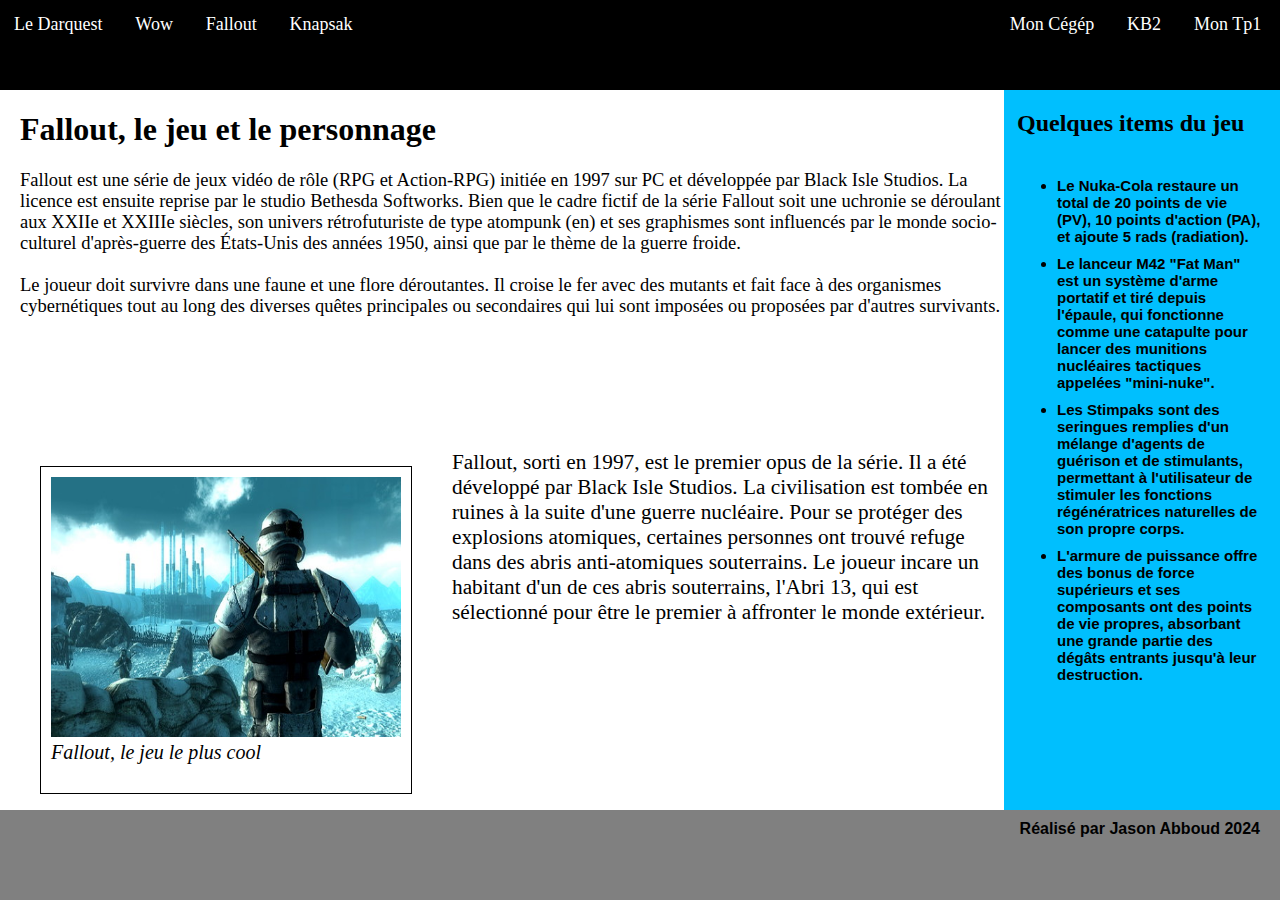
==== index.html @ 40242818 "asds" ====
<!DOCTYPE html>
<html lang="fr">

<head>
    <meta charset="UTF-8">
    <meta name="viewport" content="width=device-width, initial-scale=1.0">
    <link rel="stylesheet" href="css/styles.css">
    <title>Fallout</title>
</head>

<body>
    <div id="grid">
        <header>
            <nav>
                <a class="item" href="http://167.114.152.54/~darquest1/prod/" target="_blank">Le Darquest</a>
                <a class="item" href="wow.html" target="_self">Wow</a>
                <a class="item" href="index.html" target="_self">Fallout</a>
                <a id="item4" href="http://167.114.152.54/~knapsak3/" target="_blank">Knapsak</a>
                <a class="item" href="https://clg.qc.ca" target="_blank">Mon Cégép</a>
                <a class="item" href="kb2.html" target="_self">KB2</a>
                <a class="item" href="https://jasonabboud.github.io/TP1/" target="_blank">Mon Tp1</a>
            </nav>
        </header>
        <main>
            <h1> Fallout, le jeu et le personnage</h1>
            <p id="MainText">
                Fallout est une série de jeux vidéo de rôle (RPG et Action-RPG) initiée en 1997 sur PC et développée par
                Black Isle Studios. La licence est ensuite reprise
                par le studio Bethesda Softworks. Bien que le cadre fictif de la série Fallout soit une uchronie se
                déroulant aux XXIIe et XXIIIe siècles, son univers
                rétrofuturiste de type atompunk (en) et ses graphismes sont influencés par le monde socio-culturel
                d'après-guerre des États-Unis des années 1950, ainsi que
                par le thème de la guerre froide.
                <br> <br>Le joueur doit survivre dans une faune et une flore déroutantes. Il croise le fer avec des
                mutants et fait face à des organismes cybernétiques tout au long des
                diverses quêtes principales ou secondaires qui lui sont imposées ou proposées par d'autres survivants.
            </p>
        </main>
        <aside>
            <h2>
                Quelques items du jeu
            </h2>
            <ul>
                <li>
                    Le Nuka-Cola restaure un total de 20 points de vie (PV), 10 points d'action (PA), et ajoute 5 rads
                    (radiation).
                </li>
                <li>
                    Le lanceur M42 "Fat Man" est un système d'arme portatif et tiré depuis l'épaule, qui fonctionne
                    comme une catapulte pour lancer des munitions nucléaires tactiques appelées "mini-nuke".
                </li>
                <li>
                    Les Stimpaks sont des seringues remplies d'un mélange d'agents de guérison et de stimulants,
                    permettant à l'utilisateur de stimuler les fonctions régénératrices naturelles de son propre corps.
                </li>
                <li>
                    L'armure de puissance offre des bonus de force supérieurs et ses composants ont des points de vie
                    propres, absorbant une grande partie des dégâts entrants jusqu'à leur destruction.
                </li>
            </ul>
        </aside>
        <figure>
            <img src="images/fallout.jpg" alt="fallout">
            <p id="FigureText">
                Fallout, le jeu le plus cool
            </p>
        </figure>
        <article>
            <p id="ArticleText">
                Fallout, sorti en 1997, est le premier opus de la série. Il a été développé par Black
                Isle Studios. La civilisation est tombée en ruines à la suite d'une guerre nucléaire.
                Pour se protéger des explosions atomiques, certaines personnes ont trouvé refuge
                dans des abris anti-atomiques souterrains. Le joueur incare un habitant d'un de ces
                abris souterrains, l'Abri 13, qui est sélectionné pour être le premier à affronter le
                monde extérieur.
            </p>
        </article>
        <footer>
            Réalisé par Jason Abboud 2024
        </footer>
    </div>
</body>

</html>
---- css/styles.css ----
a {
    color: white;
    text-decoration: none;
}

a:hover {
    color: blue;
}

#grid {
    display: grid;
    grid-template-columns: repeat(4, 1fr);
    grid-template-rows: 1fr 4fr 4fr 1fr;
    grid-template-areas:
        "header header header header"
        "main main main aside"
        "figure article article aside"
        "footer footer footer footer";
        height: 100vh;
    width: 100vw;
}

header {
    background-color: black;
    grid-area: header;
}
nav{
    padding: 14px;
    font-size: 18px;
    display: flex;
    flex-direction: row;
    justify-content: space-between;
    width: 100%;
}
.item{
    flex-grow: 1;
}
#item4{
    flex-grow: 20;
}

main {
    padding-left: 20px;
    grid-area: main;
}

#MainText {
    font-size: 18.5px;
}

aside {
    background-color: rgba(0, 191, 254, 255);
    grid-area: aside;
    padding-left: 13px;
    padding-right: 16px;
    font-weight: bold;
}
#asideWow{
    background-color: rgba(255,204,128,255);
}

ul,
li {
    font-family: "Comic Sans MS", "Arial Rounded MT Bold", Verdana, sans-serif;
    padding-top: 10px;
    font-size: 15px;
}

img {
    width: 350px;
    height: 260px;
    margin: auto;
}

figure {
    background-color: white;
    border: solid black 1px;
    padding: 10px; 
    width: fit-content;
    float: left;
    grid-area: figure;
}

#FigureText {
    font-style: italic;
    font-size: 20px;
    margin: 0;
}

article {
    grid-area: article;
}

#ArticleText {
    font-size: 21.3px;
    float: top;
    margin: 0;
}

footer {
    background-color: grey;
    grid-area: footer;
    text-align: right;
    padding-top: 10px;
    padding-right: 20px;
    font-weight: bold;
    font-family: "Comic Sans MS", "Arial Rounded MT Bold", Verdana, sans-serif;
}

#NavGrid {
    display: flex;
    flex-direction: row;
}

.LiensGauches {
    padding: 20px;
}

body {
    height: 100%;
    padding: 0;
    margin: 0;
    font-family: serif;
    overflow: hidden;
}
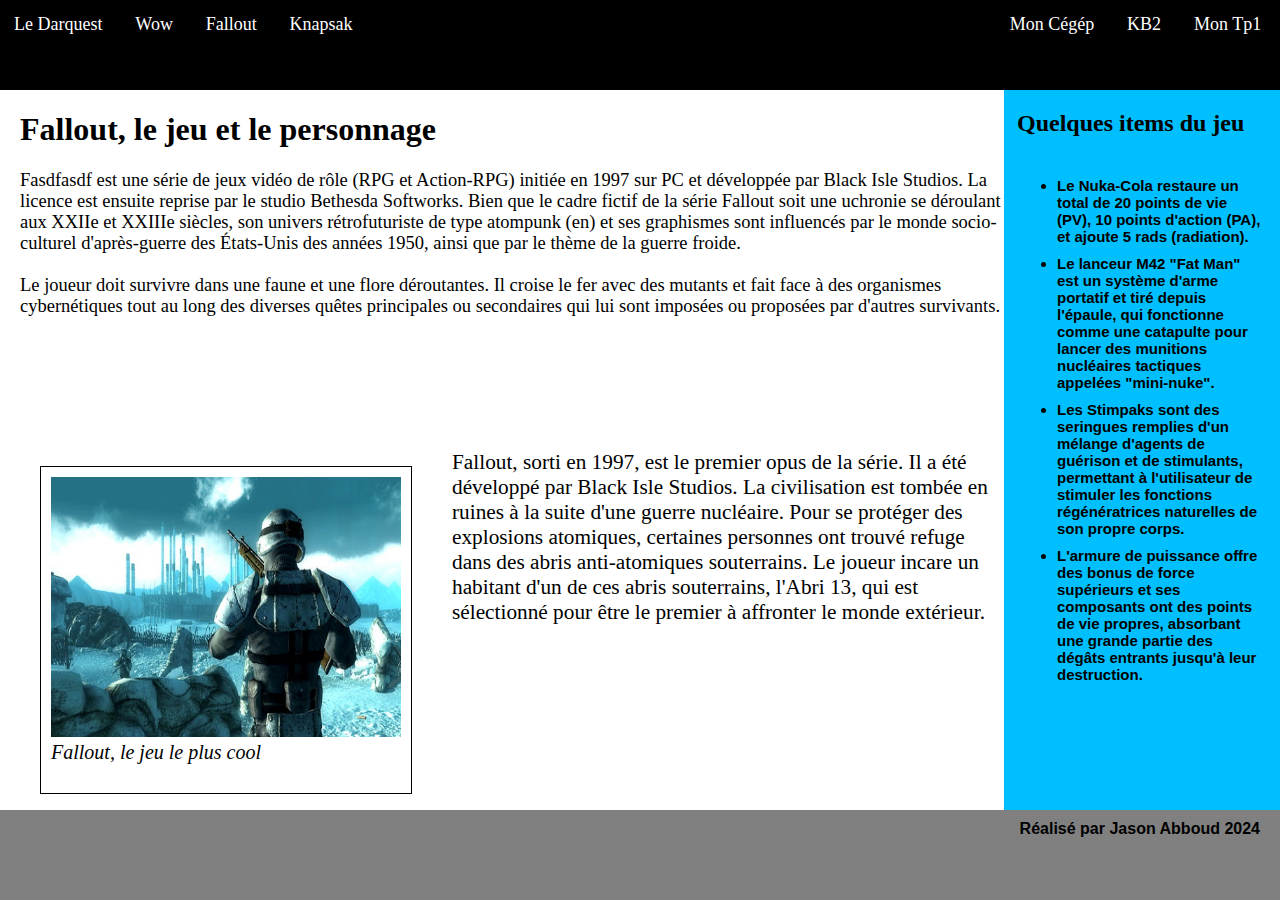
==== commit 66a703cb: "saas" ====
--- a/index.html
+++ b/index.html
@@ -24,7 +24,7 @@
         <main>
             <h1> Fallout, le jeu et le personnage</h1>
             <p id="MainText">
-                Fallout est une série de jeux vidéo de rôle (RPG et Action-RPG) initiée en 1997 sur PC et développée par
+                Fasdfasdf est une série de jeux vidéo de rôle (RPG et Action-RPG) initiée en 1997 sur PC et développée par
                 Black Isle Studios. La licence est ensuite reprise
                 par le studio Bethesda Softworks. Bien que le cadre fictif de la série Fallout soit une uchronie se
                 déroulant aux XXIIe et XXIIIe siècles, son univers
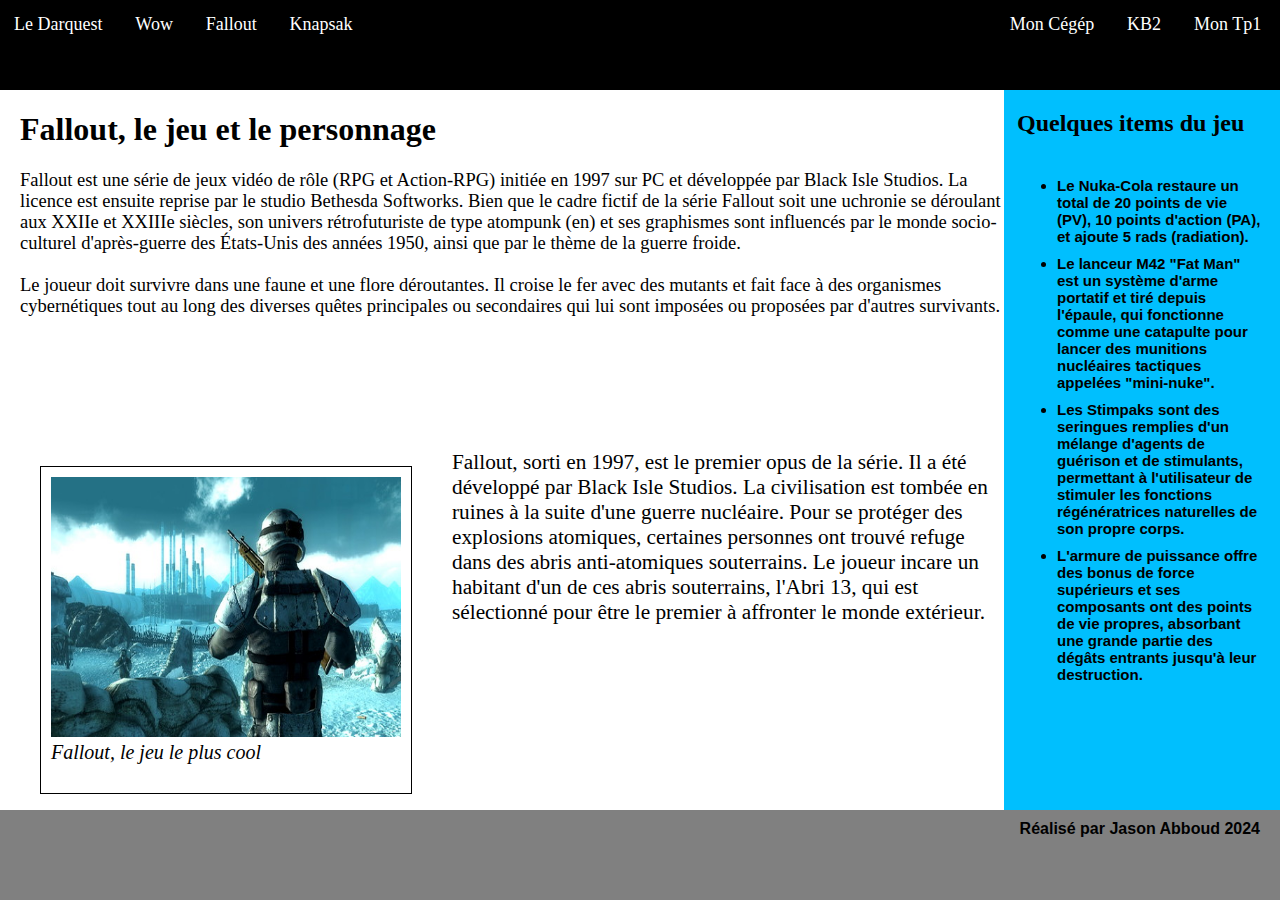
==== commit f7ef343d: "dafdasd" ====
--- a/index.html
+++ b/index.html
@@ -24,7 +24,7 @@
         <main>
             <h1> Fallout, le jeu et le personnage</h1>
             <p id="MainText">
-                Fasdfasdf est une série de jeux vidéo de rôle (RPG et Action-RPG) initiée en 1997 sur PC et développée par
+                Fallout est une série de jeux vidéo de rôle (RPG et Action-RPG) initiée en 1997 sur PC et développée par
                 Black Isle Studios. La licence est ensuite reprise
                 par le studio Bethesda Softworks. Bien que le cadre fictif de la série Fallout soit une uchronie se
                 déroulant aux XXIIe et XXIIIe siècles, son univers
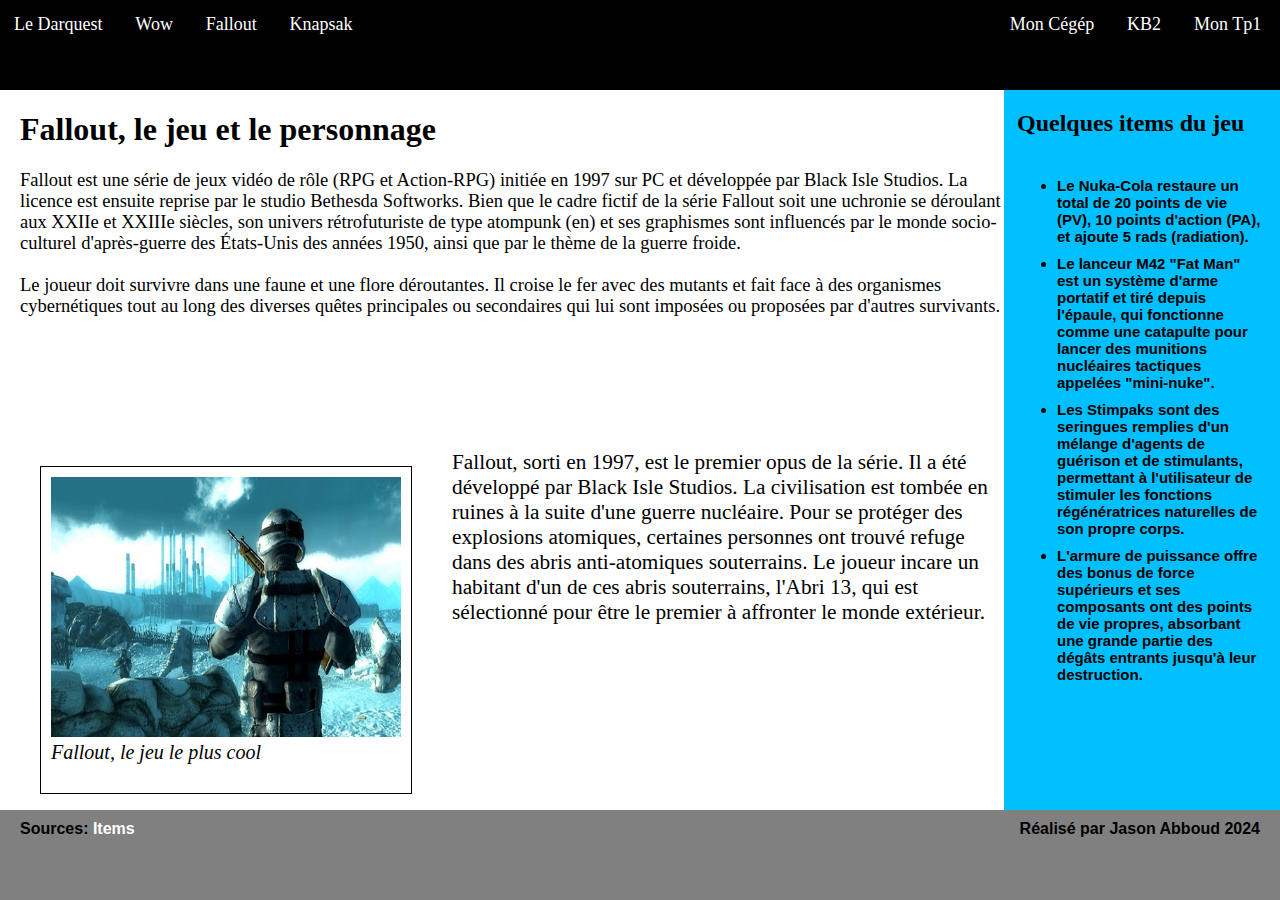
==== commit 81b14ab5: "asdasd" ====
--- a/index.html
+++ b/index.html
@@ -76,7 +76,12 @@
             </p>
         </article>
         <footer>
+            <div class="Sources">
+               Sources: <a href="https://fallout.fandom.com/fr/wiki/Objets_de_Fallout" target="_blank">Items</a>
+            </div>
+            <div class="Auteur">
             Réalisé par Jason Abboud 2024
+            </div>
         </footer>
     </div>
 </body>
--- a/css/styles.css
+++ b/css/styles.css
@@ -100,22 +100,21 @@
 footer {
     background-color: grey;
     grid-area: footer;
-    text-align: right;
     padding-top: 10px;
-    padding-right: 20px;
     font-weight: bold;
     font-family: "Comic Sans MS", "Arial Rounded MT Bold", Verdana, sans-serif;
+    display: flex;
+    justify-content: space-between;
 }
-
-#NavGrid {
-    display: flex;
-    flex-direction: row;
+.Sources{
+    text-align: left;
+    padding-left: 20px;
 }
-
-.LiensGauches {
-    padding: 20px;
+.Auteur{
+    text-align: right;
+    padding-right: 20px;
+    padding-bottom: 20px;
 }
-
 body {
     height: 100%;
     padding: 0;
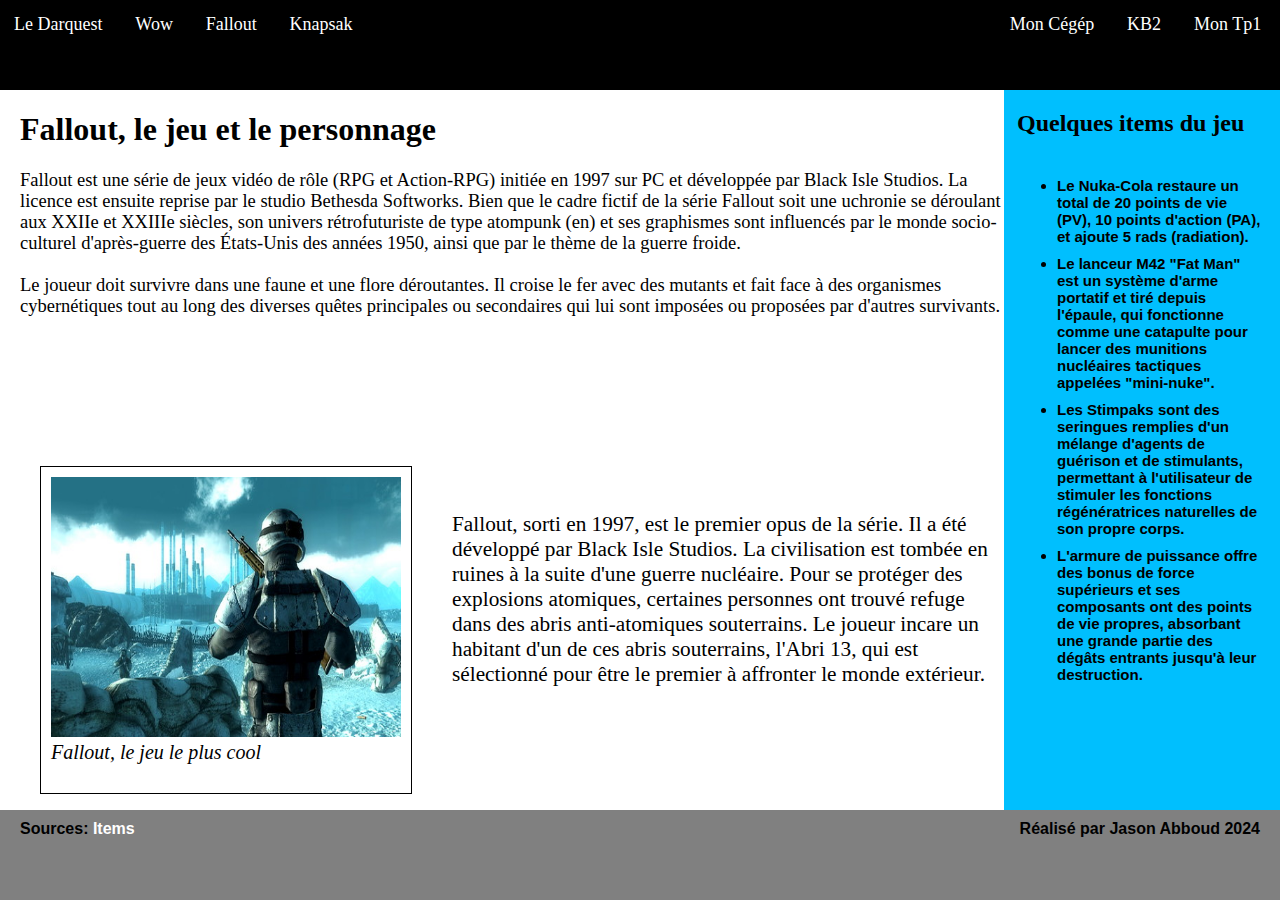
==== commit 20c6291c: "sgaqgagdasda" ====
--- a/index.html
+++ b/index.html
@@ -66,6 +66,7 @@
             </p>
         </figure>
         <article>
+            <h6 class="invisible">invisible </h6>
             <p id="ArticleText">
                 Fallout, sorti en 1997, est le premier opus de la série. Il a été développé par Black
                 Isle Studios. La civilisation est tombée en ruines à la suite d'une guerre nucléaire.
--- a/css/styles.css
+++ b/css/styles.css
@@ -96,6 +96,9 @@
     float: top;
     margin: 0;
 }
+.invisible{
+    opacity: 0;
+}
 
 footer {
     background-color: grey;
